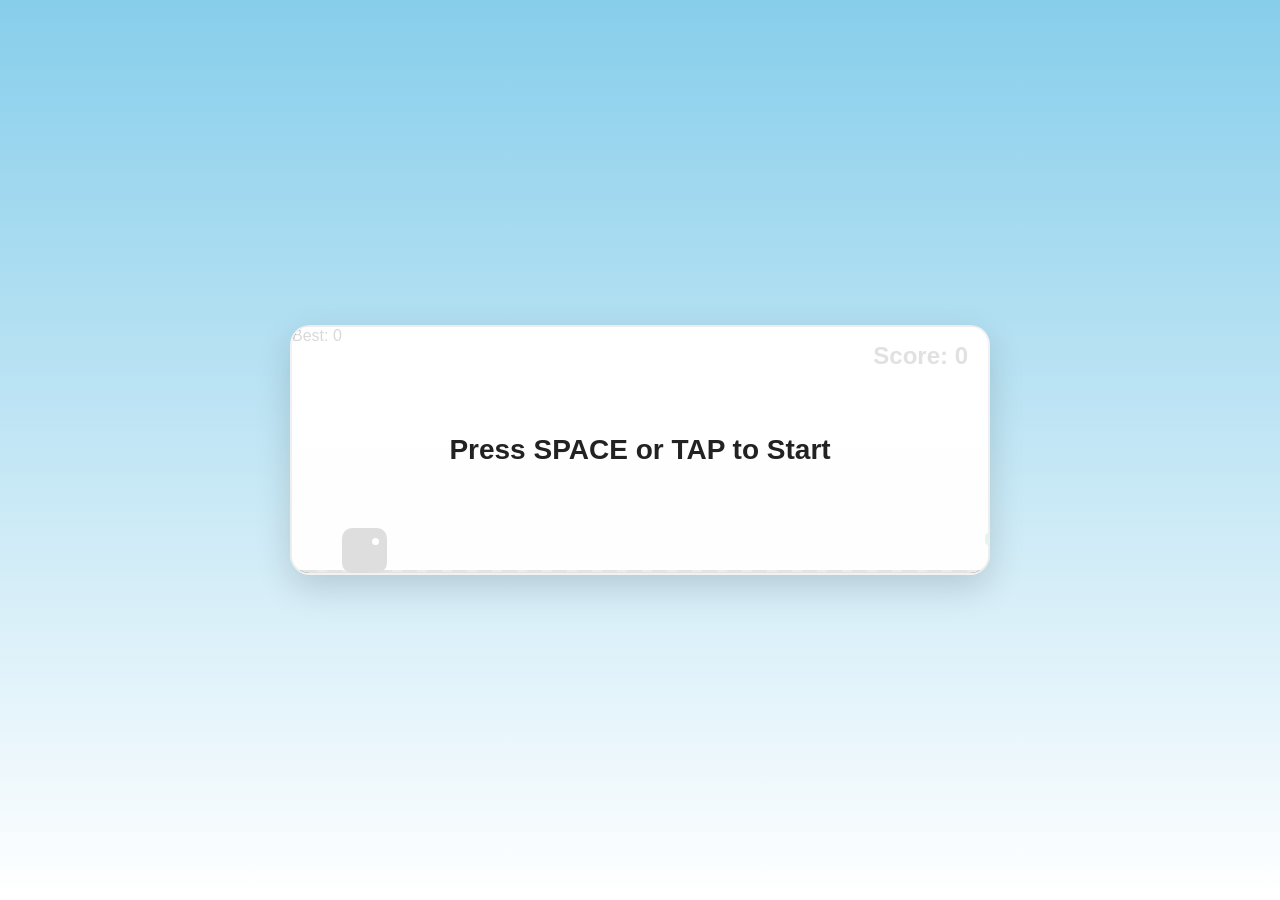
==== games.html @ 7aa43f84 "your message" ====
<!DOCTYPE html>
<html lang="en">
<head>
<meta charset="UTF-8">
<meta name="viewport" content="width=device-width, initial-scale=1.0">
<title>Dino Game</title>
<link rel="stylesheet" href="/css/dino.css">
</head>
<body>

<div class="game">

    <!-- Start Screen -->
    <div id="startScreen">Press SPACE or TAP to Start</div>

    <!-- Score -->
    <div id="score">Score: 0</div>

    <!-- High Score -->
    <div id="highScore">Best: 0</div>

    <!-- Clouds -->
    <div class="cloud"></div>
    <div class="cloud2"></div>

    <!-- Dino -->
    <div id="dino"></div>

    <!-- Cactus -->
    <div id="cactus"></div>

    <!-- Ground -->
    <div class="ground"></div>

    <!-- Retry Button -->
    <button id="retryBtn">Retry</button>

</div>

<script src="/js/dino.js"></script>
</body>
</html>
---- css/dino.css ----
/* =========================
   RESET
========================= */
* {
    margin: 0;
    padding: 0;
    box-sizing: border-box;
}

/* =========================
   BODY
========================= */
body {
    height: 100vh;
    display: flex;
    justify-content: center;
    align-items: center;
    font-family: Arial, Helvetica, sans-serif;
    background: linear-gradient(to bottom, #87ceeb, #ffffff);
    overflow: hidden;
}

/* =========================
   GAME CONTAINER
========================= */
.game {
    width: 700px;
    height: 250px;
    position: relative;
    overflow: hidden;
    border-radius: 20px;
    background: linear-gradient(to top, #fafafa, #ffffff);
    box-shadow: 0 12px 35px rgba(0,0,0,0.15);
    border: 2px solid rgba(0,0,0,0.05);
}

/* =========================
   SCORE
========================= */
#score {
    position: absolute;
    top: 15px;
    right: 20px;
    font-size: 24px;
    font-weight: bold;
    color: #333;
    z-index: 10;
}

/* =========================
   DINO
========================= */
#dino {
    width: 45px;
    height: 45px;
    background: #222;
    border-radius: 10px;
    position: absolute;
    left: 50px;
    bottom: 0;
    z-index: 5;
    transition: transform 0.1s ease;
}

/* eye */
#dino::before {
    content: "";
    width: 7px;
    height: 7px;
    border-radius: 50%;
    background: white;
    position: absolute;
    top: 10px;
    right: 8px;
}

/* leg */
#dino::after {
    content: "";
    width: 18px;
    height: 6px;
    background: #111;
    position: absolute;
    bottom: -4px;
    left: 8px;
    border-radius: 5px;
}

/* jump animation */
.jump {
    animation: jump 0.5s linear;
}

@keyframes jump {
    0%   { bottom: 0; }
    30%  { bottom: 90px; }
    50%  { bottom: 110px; }
    70%  { bottom: 90px; }
    100% { bottom: 0; }
}

/* =========================
   CACTUS
========================= */
#cactus {
    width: 25px;
    height: 55px;
    background: #2ecc71;
    position: absolute;
    bottom: 0;
    right: -30px;
    border-radius: 6px;
    animation: move 2s linear infinite;
}

/* cactus branches */
#cactus::before {
    content: "";
    width: 12px;
    height: 12px;
    background: #2ecc71;
    position: absolute;
    top: 15px;
    left: -8px;
    border-radius: 4px;
}

#cactus::after {
    content: "";
    width: 12px;
    height: 12px;
    background: #2ecc71;
    position: absolute;
    top: 28px;
    right: -8px;
    border-radius: 4px;
}

@keyframes move {
    0%   { right: -30px; }
    100% { right: 740px; }
}

/* =========================
   GROUND
========================= */
.ground {
    position: absolute;
    bottom: 0;
    width: 100%;
    height: 3px;
    background: #444;
}

/* moving dust line */
.ground::before {
    content: "";
    position: absolute;
    width: 200%;
    height: 2px;
    background: repeating-linear-gradient(
        to right,
        #777 0px,
        #777 10px,
        transparent 10px,
        transparent 25px
    );
    animation: groundMove 2s linear infinite;
}

@keyframes groundMove {
    from { left: 0; }
    to   { left: -100%; }
}

/* =========================
   CLOUDS
========================= */
.cloud,
.cloud2 {
    position: absolute;
    width: 80px;
    height: 30px;
    background: white;
    border-radius: 50px;
    top: 35px;
    left: 100%;
    opacity: 0.9;
}

.cloud::before,
.cloud2::before {
    content: "";
    position: absolute;
    width: 35px;
    height: 35px;
    background: white;
    top: -15px;
    left: 12px;
    border-radius: 50%;
}

.cloud::after,
.cloud2::after {
    content: "";
    position: absolute;
    width: 40px;
    height: 40px;
    background: white;
    top: -18px;
    right: 10px;
    border-radius: 50%;
}

.cloud {
    animation: cloudMove 18s linear infinite;
}

.cloud2 {
    top: 70px;
    animation: cloudMove 25s linear infinite;
    animation-delay: 6s;
}

@keyframes cloudMove {
    from { left: 100%; }
    to   { left: -120px; }
}

/* =========================
   RETRY BUTTON
========================= */
#retryBtn {
    display: none;
    position: absolute;
    top: 105px;
    left: 50%;
    transform: translateX(-50%);
    padding: 12px 24px;
    border: none;
    border-radius: 12px;
    background: #222;
    color: white;
    font-size: 18px;
    font-weight: bold;
    cursor: pointer;
    z-index: 20;
    transition: all 0.2s ease;
}

#retryBtn:hover {
    transform: translateX(-50%) scale(1.08);
    background: #000;
}

/* =========================
   START SCREEN
========================= */
#startScreen {
    position: absolute;
    inset: 0;
    background: rgba(255,255,255,0.85);
    display: flex;
    justify-content: center;
    align-items: center;
    font-size: 28px;
    font-weight: bold;
    color: #222;
    z-index: 30;
}

/* =========================
   NIGHT MODE
========================= */
body.night {
    background: linear-gradient(to bottom, #0d1321, #1d2d44);
}

body.night .game {
    background: linear-gradient(to top, #111, #222);
}

body.night #score {
    color: white;
}

body.night .ground {
    background: white;
}

/* =========================
   MOBILE
========================= */
@media (max-width: 768px) {
    .game {
        width: 95vw;
        height: 220px;
    }

    #score {
        font-size: 20px;
    }

    #retryBtn {
        font-size: 16px;
        padding: 10px 18px;
    }
}
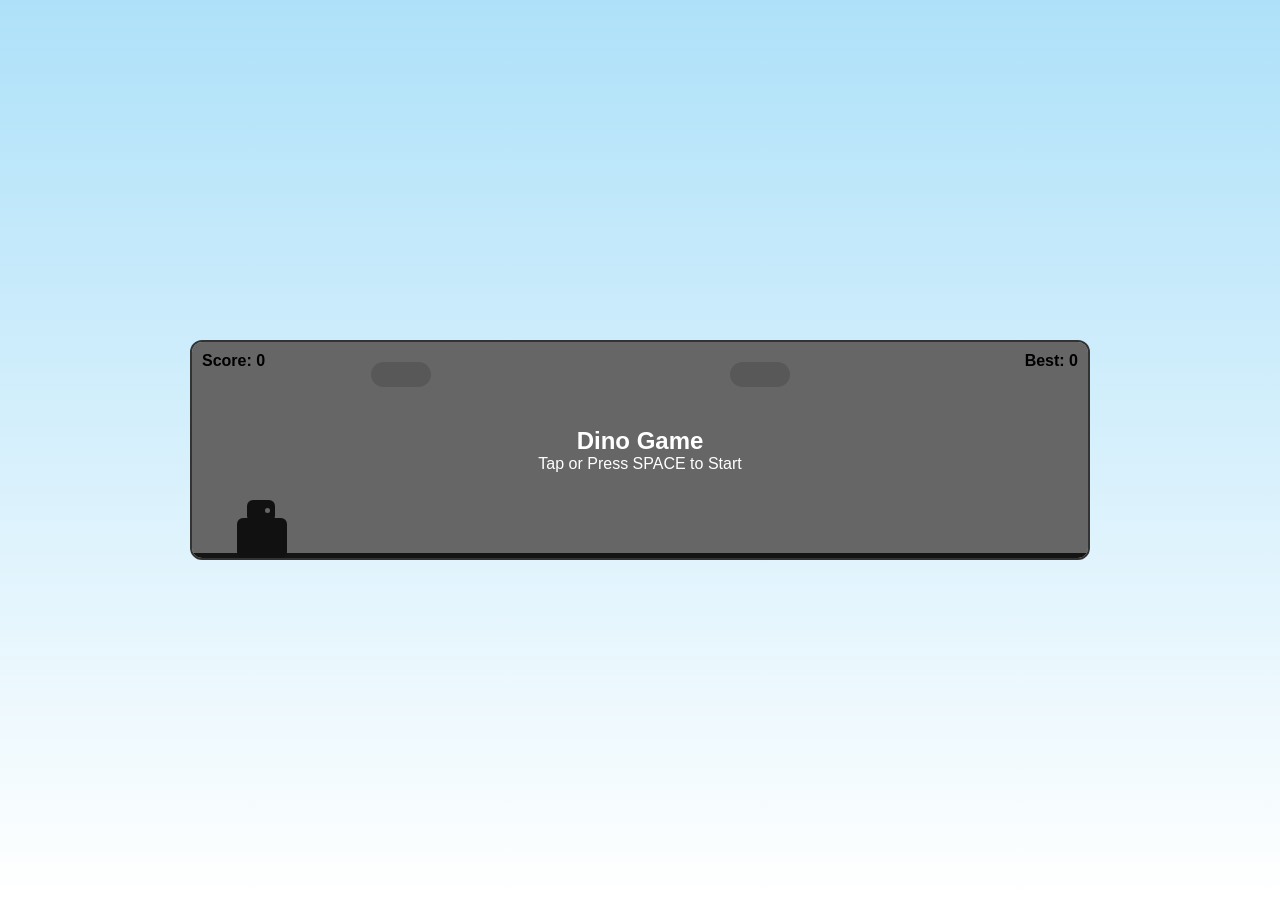
==== commit 44e5e8ff: "working game" ====
--- a/games.html
+++ b/games.html
@@ -2,26 +2,28 @@
 <html lang="en">
 <head>
 <meta charset="UTF-8">
-<meta name="viewport" content="width=device-width, initial-scale=1.0">
+<meta name="viewport" content="width=device-width, initial-scale=1.0, user-scalable=no">
 <title>Dino Game</title>
+
 <link rel="stylesheet" href="/css/dino.css">
 </head>
+
 <body>
 
 <div class="game">
 
-    <!-- Start Screen -->
-    <div id="startScreen">Press SPACE or TAP to Start</div>
-
-    <!-- Score -->
-    <div id="score">Score: 0</div>
-
-    <!-- High Score -->
-    <div id="highScore">Best: 0</div>
+    <!-- HUD (Score UI) -->
+    <div class="hud">
+        <div id="score">Score: 0</div>
+        <div id="highScore">Best: 0</div>
+    </div>
 
     <!-- Clouds -->
     <div class="cloud"></div>
     <div class="cloud2"></div>
+
+    <!-- Ground -->
+    <div class="ground"></div>
 
     <!-- Dino -->
     <div id="dino"></div>
@@ -29,14 +31,21 @@
     <!-- Cactus -->
     <div id="cactus"></div>
 
-    <!-- Ground -->
-    <div class="ground"></div>
+    <!-- Start Screen -->
+    <div id="startScreen">
+        <h2>Dino Game</h2>
+        <p>Tap or Press SPACE to Start</p>
+    </div>
 
-    <!-- Retry Button -->
-    <button id="retryBtn">Retry</button>
+    <!-- Game Over / Retry -->
+    <div id="gameOverScreen">
+        <h2>Game Over</h2>
+        <button id="retryBtn">Retry</button>
+    </div>
 
 </div>
 
 <script src="/js/dino.js"></script>
+
 </body>
 </html>
--- a/css/dino.css
+++ b/css/dino.css
@@ -1,308 +1,178 @@
-/* =========================
-   RESET
-========================= */
-* {
-    margin: 0;
-    padding: 0;
-    box-sizing: border-box;
+*{
+  margin:0;
+  padding:0;
+  box-sizing:border-box;
+  font-family:sans-serif;
 }
 
-/* =========================
-   BODY
-========================= */
-body {
-    height: 100vh;
-    display: flex;
-    justify-content: center;
-    align-items: center;
-    font-family: Arial, Helvetica, sans-serif;
-    background: linear-gradient(to bottom, #87ceeb, #ffffff);
-    overflow: hidden;
+body{
+  height:100vh;
+  display:flex;
+  justify-content:center;
+  align-items:center;
+  background:linear-gradient(#aee1f9, #ffffff);
 }
 
-/* =========================
-   GAME CONTAINER
-========================= */
-.game {
-    width: 700px;
-    height: 250px;
-    position: relative;
-    overflow: hidden;
-    border-radius: 20px;
-    background: linear-gradient(to top, #fafafa, #ffffff);
-    box-shadow: 0 12px 35px rgba(0,0,0,0.15);
-    border: 2px solid rgba(0,0,0,0.05);
+/* ================= GAME AREA ================= */
+.game{
+  position:relative;
+  width:95%;
+  max-width:900px;
+  height:220px;
+  background:#fff;
+  border:2px solid #333;
+  overflow:hidden;
+  border-radius:12px;
 }
 
-/* =========================
-   SCORE
-========================= */
-#score {
-    position: absolute;
-    top: 15px;
-    right: 20px;
-    font-size: 24px;
-    font-weight: bold;
-    color: #333;
-    z-index: 10;
+/* MOBILE */
+@media(max-width:600px){
+  .game{ height:160px; }
 }
 
-/* =========================
-   DINO
-========================= */
-#dino {
-    width: 45px;
-    height: 45px;
-    background: #222;
-    border-radius: 10px;
-    position: absolute;
-    left: 50px;
-    bottom: 0;
-    z-index: 5;
-    transition: transform 0.1s ease;
+/* ================= HUD ================= */
+.hud{
+  position:absolute;
+  top:10px;
+  left:10px;
+  right:10px;
+  display:flex;
+  justify-content:space-between;
+  font-weight:bold;
+  z-index:5;
+  color:#000;
 }
 
-/* eye */
-#dino::before {
-    content: "";
-    width: 7px;
-    height: 7px;
-    border-radius: 50%;
-    background: white;
-    position: absolute;
-    top: 10px;
-    right: 8px;
+#score, #highScore{
+  font-size:16px;
 }
 
-/* leg */
-#dino::after {
-    content: "";
-    width: 18px;
-    height: 6px;
-    background: #111;
-    position: absolute;
-    bottom: -4px;
-    left: 8px;
-    border-radius: 5px;
+/* ================= GROUND ================= */
+.ground{
+  position:absolute;
+  bottom:0;
+  width:100%;
+  height:5px;
+  background:#333;
 }
 
-/* jump animation */
-.jump {
-    animation: jump 0.5s linear;
+/* ================= CLOUDS ================= */
+.cloud, .cloud2{
+  position:absolute;
+  width:60px;
+  height:25px;
+  background:#ddd;
+  border-radius:20px;
+  top:20px;
+  animation:cloudMove 20s linear infinite;
 }
 
-@keyframes jump {
-    0%   { bottom: 0; }
-    30%  { bottom: 90px; }
-    50%  { bottom: 110px; }
-    70%  { bottom: 90px; }
-    100% { bottom: 0; }
+.cloud{ left:20%; }
+.cloud2{ left:60%; animation-duration:25s; }
+
+@keyframes cloudMove{
+  from{ transform:translateX(0); }
+  to{ transform:translateX(-200%); }
 }
 
-/* =========================
-   CACTUS
-========================= */
-#cactus {
-    width: 25px;
-    height: 55px;
-    background: #2ecc71;
-    position: absolute;
-    bottom: 0;
-    right: -30px;
-    border-radius: 6px;
-    animation: move 2s linear infinite;
+/* ================= DINO ================= */
+#dino{
+  position:absolute;
+  bottom:0;
+  left:5%;
+  width:50px;
+  height:40px;
+  background:#2b2b2b;
+  border-radius:6px;
+
+  animation:run .4s steps(2) infinite;
 }
 
-/* cactus branches */
-#cactus::before {
-    content: "";
-    width: 12px;
-    height: 12px;
-    background: #2ecc71;
-    position: absolute;
-    top: 15px;
-    left: -8px;
-    border-radius: 4px;
+/* HEAD */
+#dino::before{
+  content:"";
+  position:absolute;
+  top:-18px;
+  left:10px;
+  width:28px;
+  height:22px;
+  background:#2b2b2b;
+  border-radius:6px;
 }
 
-#cactus::after {
-    content: "";
-    width: 12px;
-    height: 12px;
-    background: #2ecc71;
-    position: absolute;
-    top: 28px;
-    right: -8px;
-    border-radius: 4px;
+/* EYE */
+#dino::after{
+  content:"";
+  position:absolute;
+  top:-10px;
+  left:28px;
+  width:5px;
+  height:5px;
+  background:#fff;
+  border-radius:50%;
 }
 
-@keyframes move {
-    0%   { right: -30px; }
-    100% { right: 740px; }
+/* RUN LEGS */
+@keyframes run{
+  0%{
+    box-shadow:0 8px 0 #2b2b2b, 15px 8px 0 #2b2b2b;
+  }
+  50%{
+    box-shadow:5px 8px 0 #2b2b2b, 20px 8px 0 #2b2b2b;
+  }
+  100%{
+    box-shadow:0 8px 0 #2b2b2b, 15px 8px 0 #2b2b2b;
+  }
 }
 
-/* =========================
-   GROUND
-========================= */
-.ground {
-    position: absolute;
-    bottom: 0;
-    width: 100%;
-    height: 3px;
-    background: #444;
+/* ✅ FIXED JUMP (IMPORTANT) */
+.jump{
+  animation:none !important;
+  bottom:90px !important;
+}
+/* ================= CACTUS ================= */
+#cactus{
+  position:absolute;
+  bottom:0;
+  right:-40px;
+  width:20px;
+  height:40px;
+  background:#2ecc71;
+  border-radius:3px;
 }
 
-/* moving dust line */
-.ground::before {
-    content: "";
-    position: absolute;
-    width: 200%;
-    height: 2px;
-    background: repeating-linear-gradient(
-        to right,
-        #777 0px,
-        #777 10px,
-        transparent 10px,
-        transparent 25px
-    );
-    animation: groundMove 2s linear infinite;
+.move{
+  animation:move 2s linear infinite;
 }
 
-@keyframes groundMove {
-    from { left: 0; }
-    to   { left: -100%; }
+@keyframes move{
+  from{ right:-40px; }
+  to{ right:100%; }
 }
 
-/* =========================
-   CLOUDS
-========================= */
-.cloud,
-.cloud2 {
-    position: absolute;
-    width: 80px;
-    height: 30px;
-    background: white;
-    border-radius: 50px;
-    top: 35px;
-    left: 100%;
-    opacity: 0.9;
+/* ================= SCREENS ================= */
+#startScreen, #gameOverScreen{
+  position:absolute;
+  inset:0;
+  display:flex;
+  flex-direction:column;
+  justify-content:center;
+  align-items:center;
+  background:rgba(0,0,0,0.6);
+  color:#fff;
+  z-index:10;
+  text-align:center;
 }
 
-.cloud::before,
-.cloud2::before {
-    content: "";
-    position: absolute;
-    width: 35px;
-    height: 35px;
-    background: white;
-    top: -15px;
-    left: 12px;
-    border-radius: 50%;
+#gameOverScreen{
+  display:none;
 }
 
-.cloud::after,
-.cloud2::after {
-    content: "";
-    position: absolute;
-    width: 40px;
-    height: 40px;
-    background: white;
-    top: -18px;
-    right: 10px;
-    border-radius: 50%;
-}
-
-.cloud {
-    animation: cloudMove 18s linear infinite;
-}
-
-.cloud2 {
-    top: 70px;
-    animation: cloudMove 25s linear infinite;
-    animation-delay: 6s;
-}
-
-@keyframes cloudMove {
-    from { left: 100%; }
-    to   { left: -120px; }
-}
-
-/* =========================
-   RETRY BUTTON
-========================= */
-#retryBtn {
-    display: none;
-    position: absolute;
-    top: 105px;
-    left: 50%;
-    transform: translateX(-50%);
-    padding: 12px 24px;
-    border: none;
-    border-radius: 12px;
-    background: #222;
-    color: white;
-    font-size: 18px;
-    font-weight: bold;
-    cursor: pointer;
-    z-index: 20;
-    transition: all 0.2s ease;
-}
-
-#retryBtn:hover {
-    transform: translateX(-50%) scale(1.08);
-    background: #000;
-}
-
-/* =========================
-   START SCREEN
-========================= */
-#startScreen {
-    position: absolute;
-    inset: 0;
-    background: rgba(255,255,255,0.85);
-    display: flex;
-    justify-content: center;
-    align-items: center;
-    font-size: 28px;
-    font-weight: bold;
-    color: #222;
-    z-index: 30;
-}
-
-/* =========================
-   NIGHT MODE
-========================= */
-body.night {
-    background: linear-gradient(to bottom, #0d1321, #1d2d44);
-}
-
-body.night .game {
-    background: linear-gradient(to top, #111, #222);
-}
-
-body.night #score {
-    color: white;
-}
-
-body.night .ground {
-    background: white;
-}
-
-/* =========================
-   MOBILE
-========================= */
-@media (max-width: 768px) {
-    .game {
-        width: 95vw;
-        height: 220px;
-    }
-
-    #score {
-        font-size: 20px;
-    }
-
-    #retryBtn {
-        font-size: 16px;
-        padding: 10px 18px;
-    }
+/* ================= BUTTON ================= */
+button{
+  margin-top:10px;
+  padding:10px 20px;
+  border:none;
+  border-radius:8px;
+  cursor:pointer;
 }
